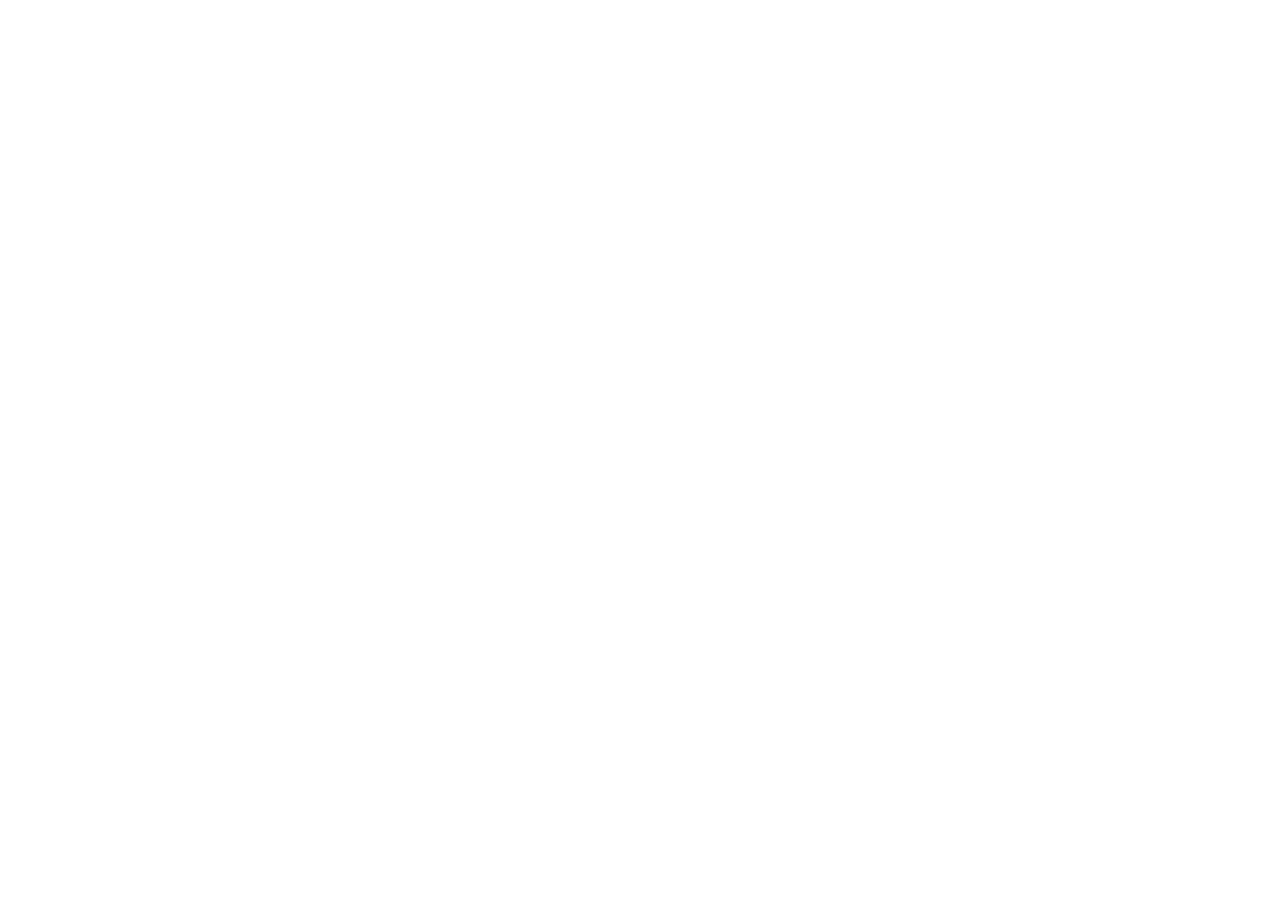
==== CV.html @ 1b0cd50d "base of website" ====
<!DOCTYPE html>
<html lang="en">
<head>
    <meta charset="UTF-8">
    <meta name="viewport" content="width=device-width, initial-scale=1.0">
    <title>CV</title>
    <link rel="CSSMainStyleSheet" href="./css.css">
</head>
<body>
    <!--javascript -->
    <script src="./javascript.js"></script>
</body>
</html>
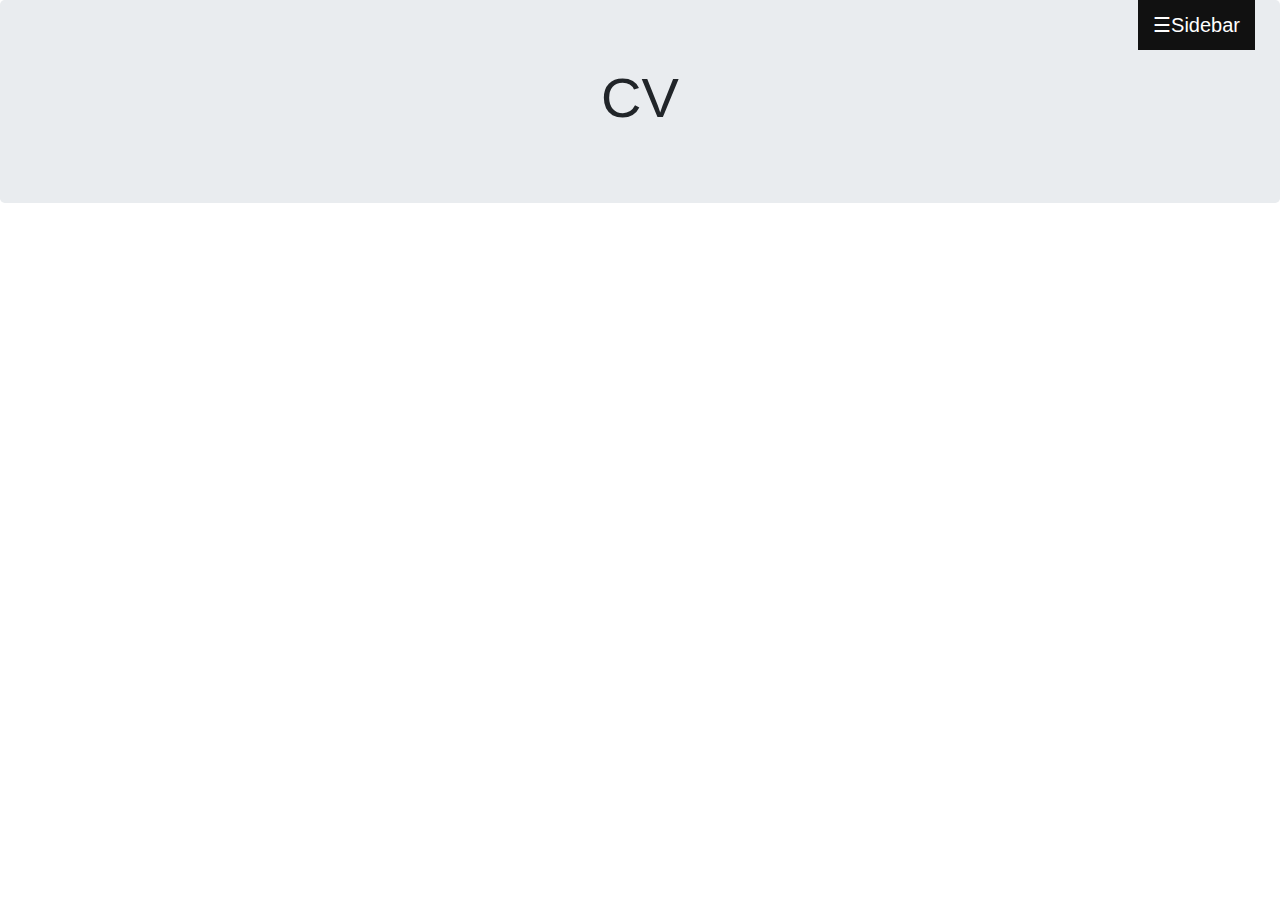
==== commit 83668163: "pages now have content and can be navigated" ====
--- a/CV.html
+++ b/CV.html
@@ -4,9 +4,39 @@
     <meta charset="UTF-8">
     <meta name="viewport" content="width=device-width, initial-scale=1.0">
     <title>CV</title>
-    <link rel="CSSMainStyleSheet" href="./css.css">
+    <link rel="icon" type="image/x-icon" href="#">
+    <link rel="stylesheet" href="https://stackpath.bootstrapcdn.com/bootstrap/4.5.2/css/bootstrap.min.css">
+    <link rel="stylesheet" href="https://cdnjs.cloudflare.com/ajax/libs/font-awesome/4.7.0/css/font-awesome.min.css">
+    <link rel="stylesheet" href="./css.css">
 </head>
 <body>
+    <!--Sidebar nav -->
+    <div id="mySidebar" class="sidebar">
+      <a href="javascript:void(0)" class="closebtn" onclick="closeNav()">&times;</a>
+      <a href="./home.html">Home</a>
+      <a href="./CV.html">CV</a>
+      <a href="./projects.html">Projects</a>
+      <ol>
+        <li>
+          <p>1</p>
+        </li>
+        <li>
+          <p>1</p>
+        </li>
+        <li>
+          <p>1</p>
+        </li>
+      </ol>
+    </div>
+
+    <button class="openbtn" onclick="openNav()">&#9776;Sidebar</button>
+    <!--Main content-->
+    <div class="jumbotron">
+        <div style="text-align: center;">
+          <h1 class="display-4">CV</h1>
+        </div>
+    </div>
+    <!--Main content-->
     <!--javascript -->
     <script src="./javascript.js"></script>
 </body>
--- a/css.css
+++ b/css.css
@@ -0,0 +1,52 @@
+/* The sidebar menu */
+.sidebar { /* sidebar options*/
+  height: 100%;
+  width: 0;
+  position: fixed; 
+  z-index: 1;
+  top: 0;
+  left: 0;
+  background-color: #111;
+  overflow-x: hidden; 
+  transition: 0.5s;
+}
+  
+  /* The sidebar links */
+  .sidebar a {
+    padding: 8px 8px 8px 32px;
+    text-decoration: none;
+    font-size: 25px;
+    color: #818181;
+    display: block;
+    transition: 0.3s;
+  }
+  
+  /* When you mouse over the navigation links, change their color */
+  .sidebar a:hover {
+    color: #f1f1f1;
+  }
+  
+  /* Position and style the close button (top right corner) */
+  .sidebar .closebtn {
+    position: absolute;
+    top: 0;
+    right: 25px;
+    font-size: 36px;
+    margin-left: 50px;
+  }
+  
+  /* The button used to open the sidebar */
+  .openbtn {
+    position: absolute;
+    right: 25px;
+    font-size: 20px;
+    cursor: pointer;
+    background-color: #111;
+    color: white;
+    padding: 10px 15px;
+    border: none;
+  }
+  
+  .openbtn:hover {
+    background-color: #444;
+  }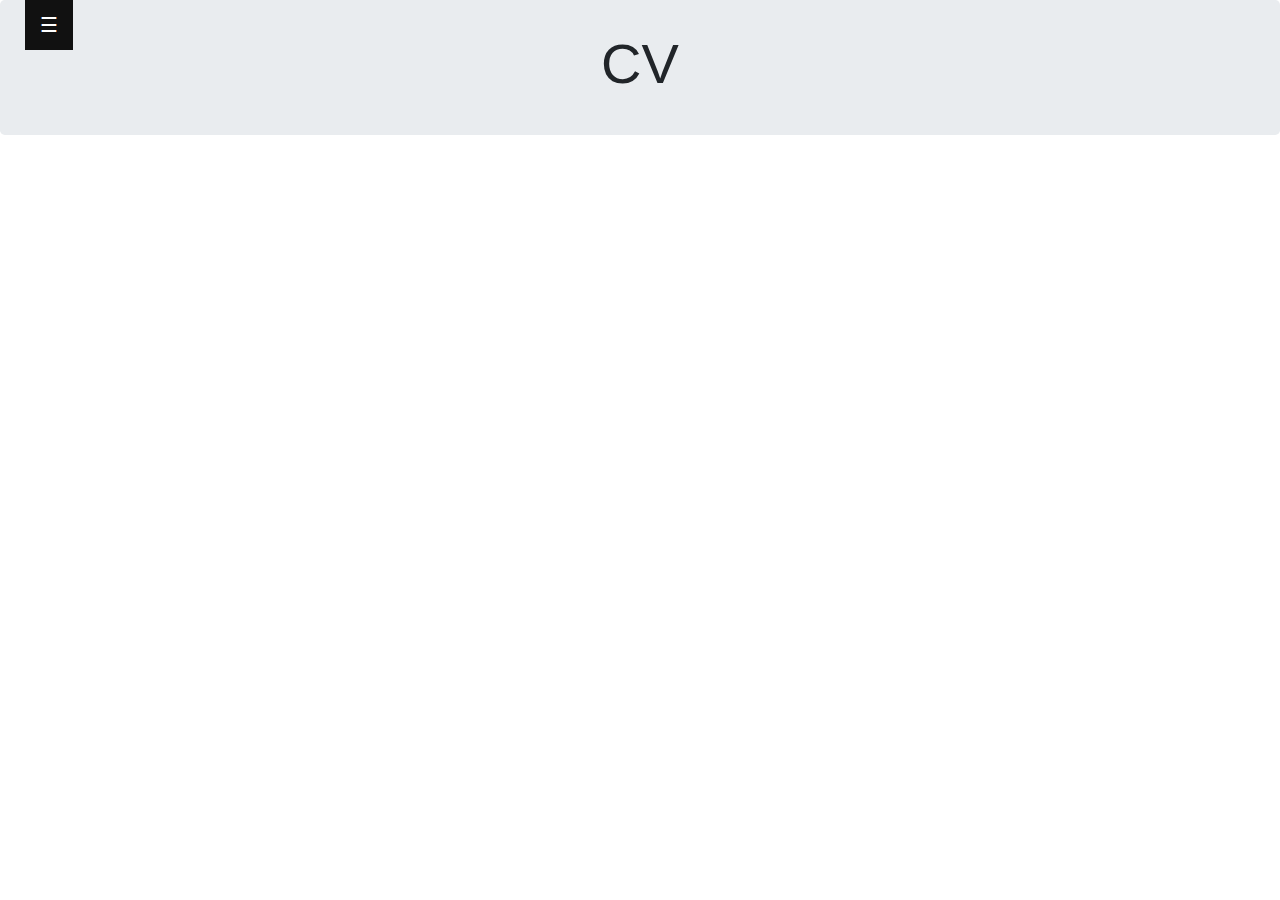
==== commit 4a762ad6: "projects work started" ====
--- a/CV.html
+++ b/CV.html
@@ -29,7 +29,7 @@
       </ol>
     </div>
 
-    <button class="openbtn" onclick="openNav()">&#9776;Sidebar</button>
+    <button class="openbtn" onclick="openNav()">&#9776;</button>
     <!--Main content-->
     <div class="jumbotron">
         <div style="text-align: center;">
--- a/css.css
+++ b/css.css
@@ -1,9 +1,56 @@
-/* The sidebar menu */
-.sidebar { /* sidebar options*/
+body, html {
+  margin: 0;
+  padding: 0;
+  width: 100%;
+  height: 100%;
+}
+
+/*///////////////homepage//////////////////////*/
+#home-page{
+  overflow: hidden;
+}
+#home-page .image-container {
+  display: flex;
+  width: 100%;
+  height: calc(100vh - 135px); /* Full viewport height minus jumbotron height */
+  margin: 0;
+  padding: 0;
+}
+
+#home-page .image-container a {
+  display: block;
+  width: 50%;
+  height: 100%;
+}
+
+#home-page .image-container img {
+  width: 100%;
+  height: 100%;
+  object-fit: cover;
+  display: block;
+  margin: 0;
+  padding: 0;
+}
+
+#CVimagelink:hover {
+  transform: scale(1.1);
+  transition: transform 0.3s ease-in-out;
+}
+
+#projectimagelink:hover {
+  transform: scale(1.1);
+  transition: transform 0.3s ease-in-out; /* fix the overflow issue with the images l8r*/
+}
+
+
+/*///////////////////////////////////////////*/
+
+.sidebar { 
   height: 100%;
   width: 0;
   position: fixed; 
   z-index: 1;
+  padding-top: 60px;
   top: 0;
   left: 0;
   background-color: #111;
@@ -11,42 +58,54 @@
   transition: 0.5s;
 }
   
-  /* The sidebar links */
-  .sidebar a {
-    padding: 8px 8px 8px 32px;
-    text-decoration: none;
-    font-size: 25px;
-    color: #818181;
-    display: block;
-    transition: 0.3s;
+
+.sidebar a {  /* The sidebar links */
+  padding: 8px 8px 8px 32px;
+  text-decoration: none;
+  font-size: 25px;
+  color: #818181;
+  display: block;
+  transition: 0.3s;
   }
   
-  /* When you mouse over the navigation links, change their color */
-  .sidebar a:hover {
-    color: #f1f1f1;
+
+.sidebar a:hover {   /* navigation links hover */
+  color: #f1f1f1;
   }
   
-  /* Position and style the close button (top right corner) */
-  .sidebar .closebtn {
-    position: absolute;
-    top: 0;
-    right: 25px;
-    font-size: 36px;
-    margin-left: 50px;
+
+.sidebar .closebtn {
+  position: absolute;
+  top: 0;
+  right: 25px;
+  font-size: 36px;
+  margin-left: 50px;
   }
   
-  /* The button used to open the sidebar */
-  .openbtn {
-    position: absolute;
-    right: 25px;
-    font-size: 20px;
-    cursor: pointer;
-    background-color: #111;
-    color: white;
-    padding: 10px 15px;
-    border: none;
+
+.openbtn {
+  position: absolute;
+  left: 25px;
+  font-size: 20px;
+  cursor: pointer;
+  background-color: #111;
+  color: white;
+  padding: 10px 15px;
+  border: none;
   }
-  
-  .openbtn:hover {
-    background-color: #444;
-  }+
+.openbtn:hover {
+  background-color: #444;
+  }
+/*///////////////////projects page////////////////////////*/
+
+.project_headings{
+  color: aliceblue;
+  text-align: center;
+  text-decoration: underline;
+}
+/*////////////jumbotron//////////////////*/
+.jumbotron {
+  margin: 0;
+  padding: 30px 0; /* Adjust padding as needed */
+}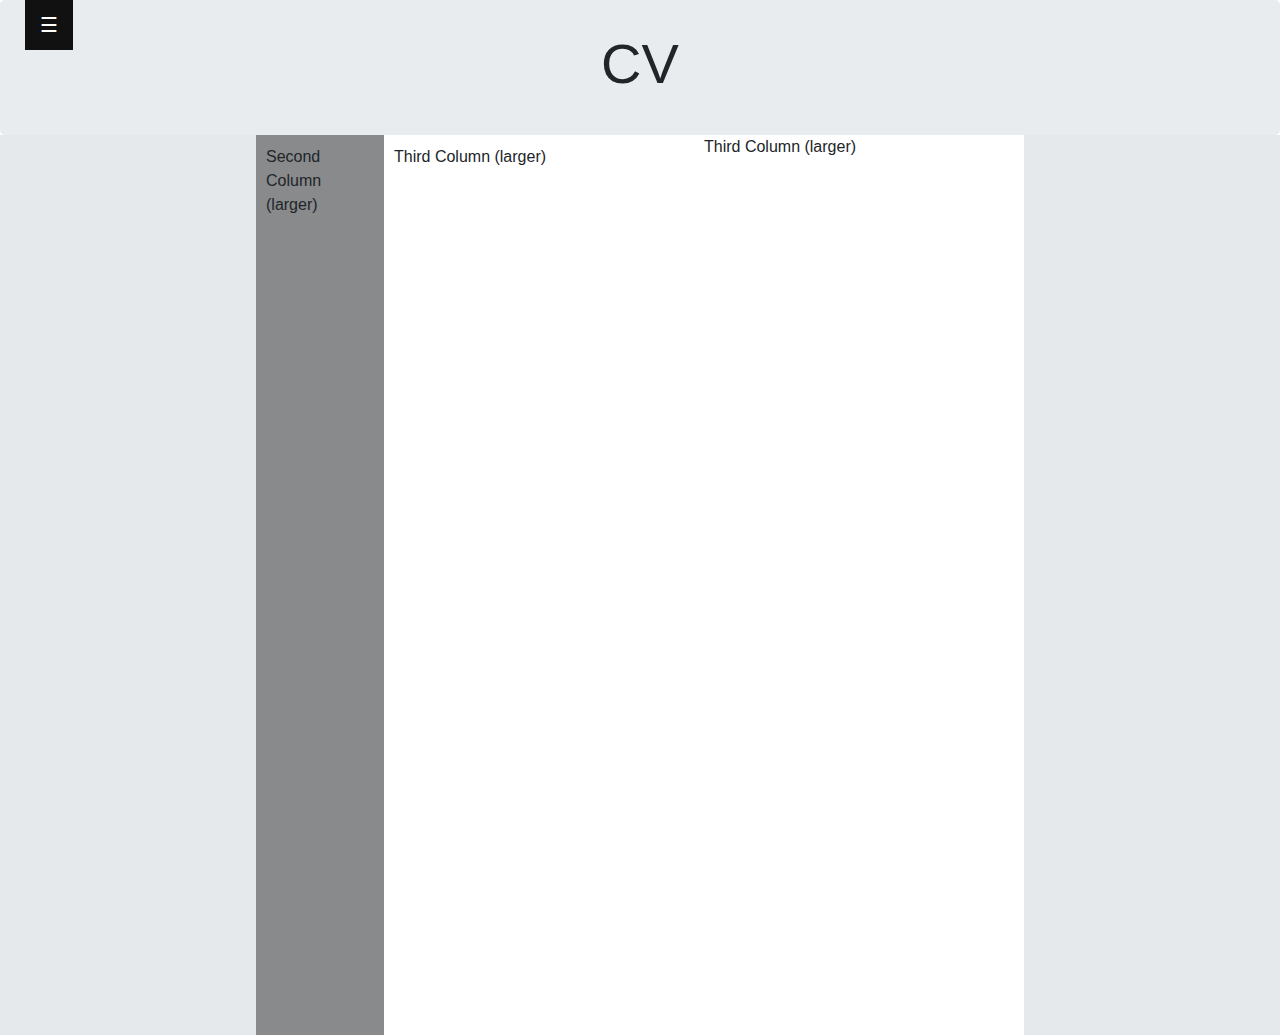
==== commit 8a7eb99c: "structure should be done?" ====
--- a/CV.html
+++ b/CV.html
@@ -9,7 +9,7 @@
     <link rel="stylesheet" href="https://cdnjs.cloudflare.com/ajax/libs/font-awesome/4.7.0/css/font-awesome.min.css">
     <link rel="stylesheet" href="./css.css">
 </head>
-<body>
+<body style="overflow-x: hidden; border-left: 10px grey; border-right: 10px grey;">
     <!--Sidebar nav -->
     <div id="mySidebar" class="sidebar">
       <a href="javascript:void(0)" class="closebtn" onclick="closeNav()">&times;</a>
@@ -36,6 +36,25 @@
           <h1 class="display-4">CV</h1>
         </div>
     </div>
+    <div class="columns-container">
+      <div class="column-1"></div>
+
+      <div class="column-2">
+          <!-- Content for the second column -->
+          <p>Second Column (larger)</p>
+      </div>
+      <div class="column-3">
+          <!-- Content for the third column -->
+          <p>Third Column (larger)</p>
+      </div>
+      <div class="column-4">
+        <!-- Content for the third column -->
+        <p>Third Column (larger)</p>
+    </div>
+    
+    <div class="column-5"></div>
+
+  </div>
     <!--Main content-->
     <!--javascript -->
     <script src="./javascript.js"></script>
--- a/css.css
+++ b/css.css
@@ -40,6 +40,11 @@
 #projectimagelink:hover {
   transform: scale(1.1);
   transition: transform 0.3s ease-in-out; /* fix the overflow issue with the images l8r*/
+}
+
+#cards:hover{
+  transform: scale(1.1);
+  transition: transform 0.3s ease-in-out;
 }
 
 
@@ -108,4 +113,33 @@
 .jumbotron {
   margin: 0;
   padding: 30px 0; /* Adjust padding as needed */
+}
+
+/*///////////////////CV page////////////////////////*/
+.columns-container {
+  display: flex;
+  height: 100vh; /* Full viewport height */
+}
+
+/* First column (smaller width) */
+.column-1, .column-5 {
+  width: 20%; /* Adjust the percentage as needed for the smaller column */
+  background-color: #e5e9eb; /* Optional: background color for visibility */
+}
+
+.column-2 {
+  width: 10%; /* Adjust the percentage as needed for the smaller column */
+  background-color: #888a8b; /* Optional: background color for visibility */
+}
+
+/* Second and third columns (equal width) */
+.column-3, .column-4 {
+  width: 25%; /* Each column gets 40% of the width */
+  background-color: #ffffff; /* Optional: background color for visibility */
+}
+
+/* Ensure the columns take full height */
+.column-1, .column-2, .column-3 {
+  padding: 10px; /* Optional: padding for content */
+  box-sizing: border-box; /* Include padding and border in width/height calculations */
 }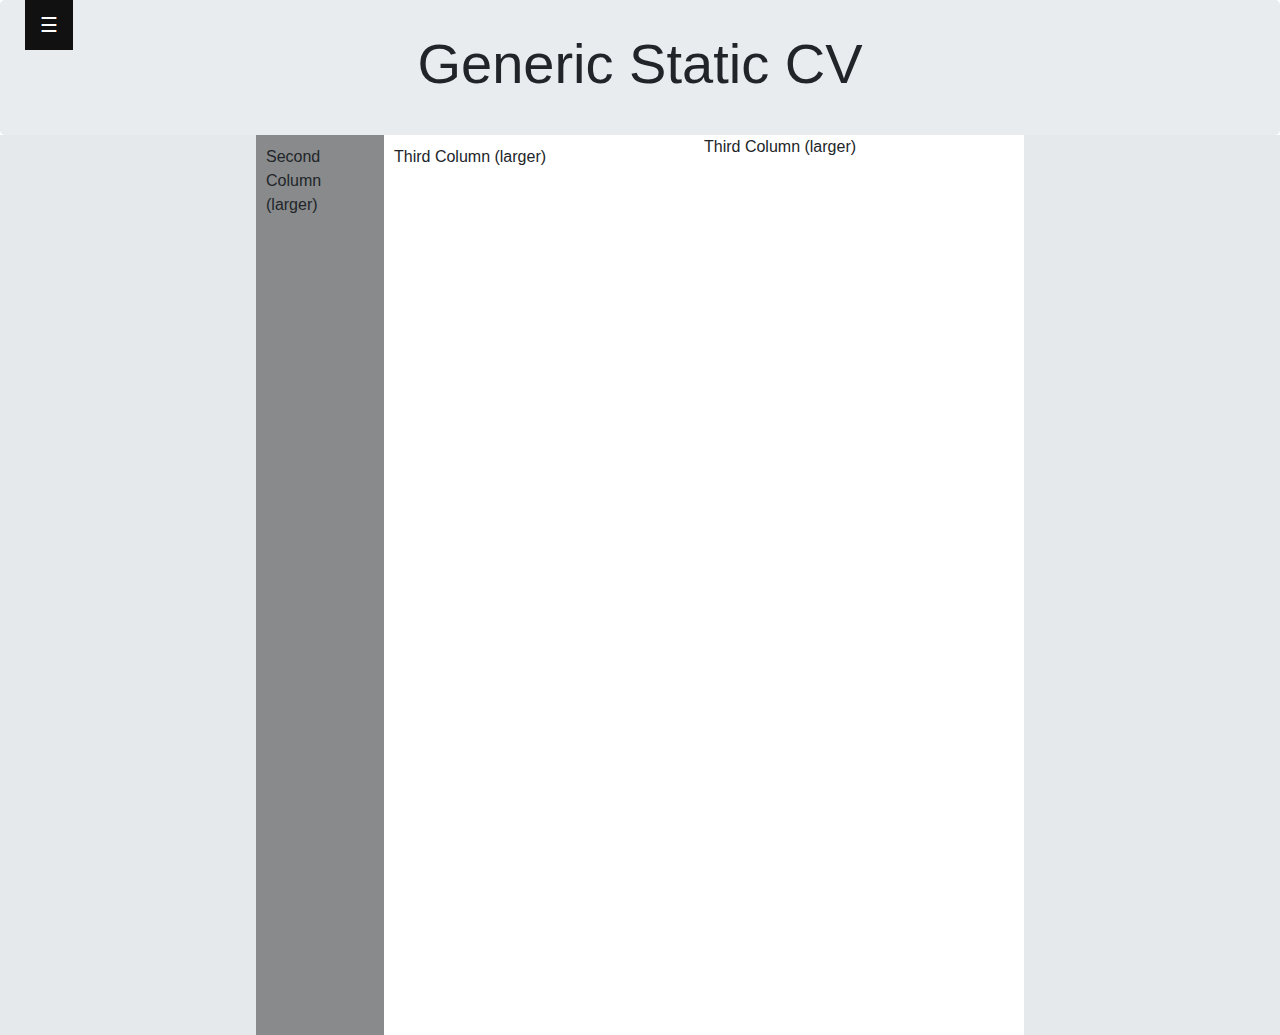
==== commit 775a901b: "start" ====
--- a/CV.html
+++ b/CV.html
@@ -33,7 +33,7 @@
     <!--Main content-->
     <div class="jumbotron">
         <div style="text-align: center;">
-          <h1 class="display-4">CV</h1>
+          <h1 class="display-4">Generic Static CV</h1>
         </div>
     </div>
     <div class="columns-container">
